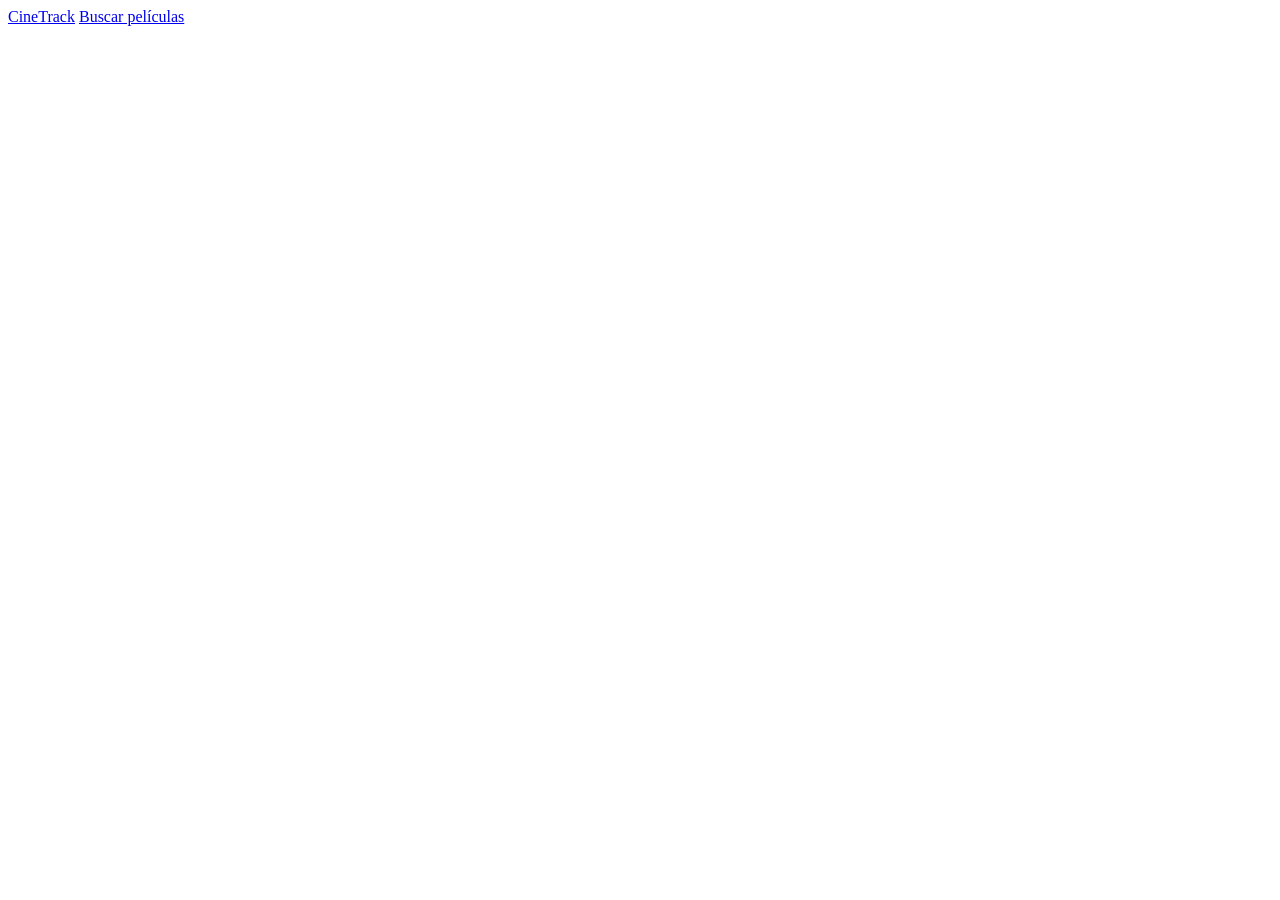
==== src/main/resources/templates/fragments/layout.html @ 7a9f5696 "feat: implement Thymeleaf frontend for auth, search and watched movies - Add ViewController serving " ====
<!DOCTYPE html>
<html lang="es" xmlns:th="http://www.thymeleaf.org">
<head th:fragment="head">
    <meta charset="UTF-8">
    <meta name="viewport" content="width=device-width, initial-scale=1.0">
    <title th:text="${title} ?: 'CineTrack'">CineTrack</title>

    <link rel="stylesheet" th:href="@{/css/style.css}">
</head>

<body>
<!-- Navbar común -->
<nav th:fragment="navbar">
    <a href="/">CineTrack</a>
    <a href="/search">Buscar películas</a>

    <div id="auth-section">
        <!-- JS rellenará aquí login/logout según token -->
    </div>
</nav>

<!-- Scripts comunes -->
<script th:fragment="api-script" th:src="@{/js/api.js}"></script>
<script th:fragment="app-script" th:src="@{/js/app.js}"></script>
</body>
</html>
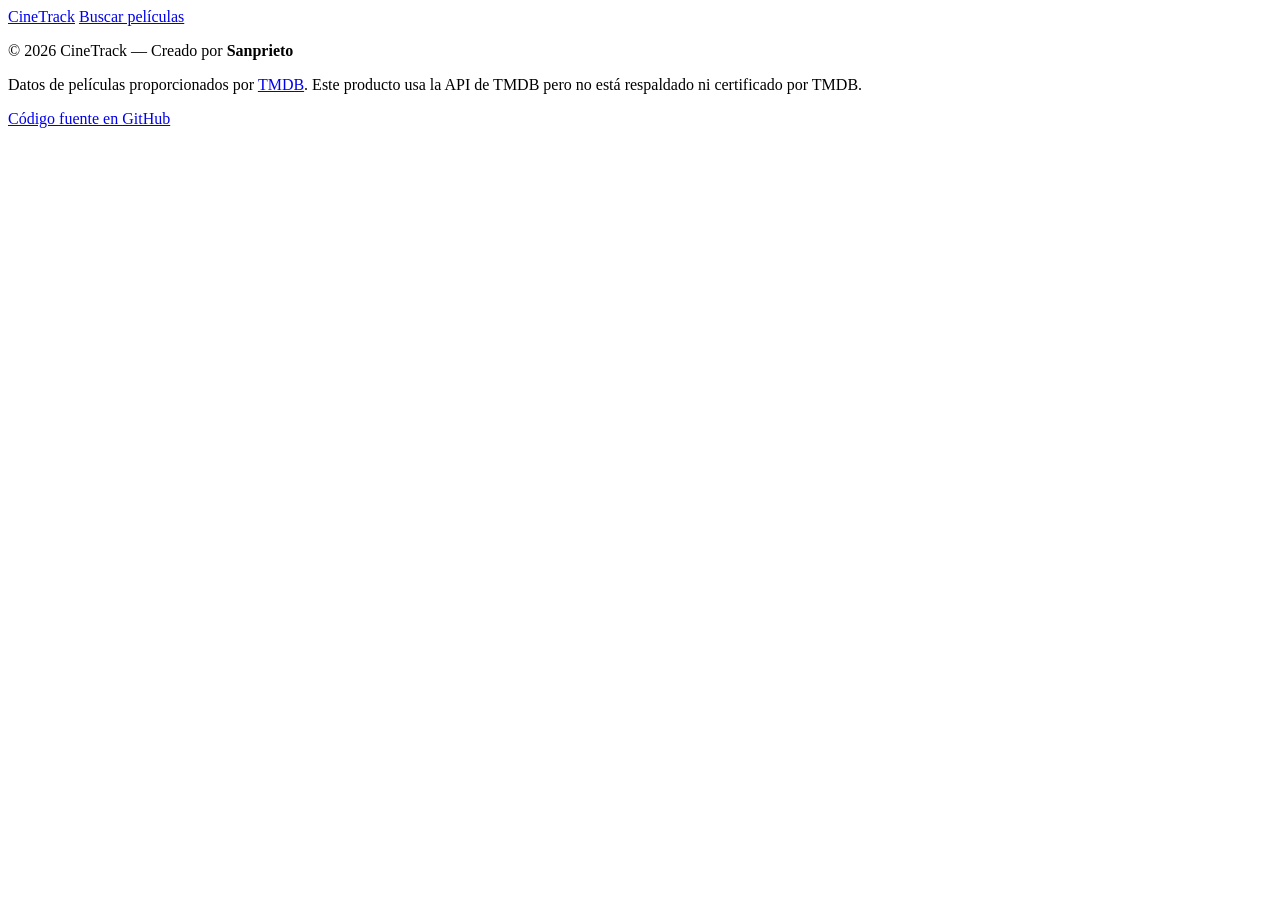
==== commit eec2f3ba: "feat: complete visual redesign across all pages with TMDB-driven backdrops - Add reusable inline SVG" ====
--- a/src/main/resources/templates/fragments/layout.html
+++ b/src/main/resources/templates/fragments/layout.html
@@ -6,9 +6,39 @@
     <title th:text="${title} ?: 'CineTrack'">CineTrack</title>
 
     <link rel="stylesheet" th:href="@{/css/style.css}">
+    <link rel="stylesheet"
+          href="https://fonts.googleapis.com/css2?family=Inter:wght@400;500;600&family=Space+Grotesk:wght@500;600;700&display=swap">
+    <link rel="icon" type="image/png" sizes="32x32" th:href="@{/images/cinetrack-icon-32.png}">
+    <link rel="icon" type="image/png" sizes="16x16" th:href="@{/images/cinetrack-icon-16.png}">
+    <link rel="apple-touch-icon" sizes="180x180" th:href="@{/images/cinetrack-icon-180.png}">
 </head>
 
 <body>
+<!-- Icon sprite -->
+<svg th:fragment="icon-sprite" style="display: none;">
+    <symbol id="icon-search" viewBox="0 0 24 24" fill="none" stroke="currentColor" stroke-width="2"
+            stroke-linecap="round" stroke-linejoin="round">
+        <circle cx="11" cy="11" r="7"></circle>
+        <line x1="21" y1="21" x2="16.65" y2="16.65"></line>
+    </symbol>
+
+    <symbol id="icon-stamp" viewBox="0 0 24 24" fill="none" stroke="currentColor" stroke-width="2"
+            stroke-linecap="round" stroke-linejoin="round">
+        <rect x="3" y="3" width="18" height="18" rx="4"></rect>
+        <polyline points="7 12 10 15 17 8"></polyline>
+    </symbol>
+
+    <symbol id="icon-list" viewBox="0 0 24 24" fill="none" stroke="currentColor" stroke-width="2" stroke-linecap="round"
+            stroke-linejoin="round">
+        <line x1="8" y1="6" x2="21" y2="6"></line>
+        <line x1="8" y1="12" x2="21" y2="12"></line>
+        <line x1="8" y1="18" x2="21" y2="18"></line>
+        <line x1="3" y1="6" x2="3.01" y2="6"></line>
+        <line x1="3" y1="12" x2="3.01" y2="12"></line>
+        <line x1="3" y1="18" x2="3.01" y2="18"></line>
+    </symbol>
+</svg>
+
 <!-- Navbar común -->
 <nav th:fragment="navbar">
     <a href="/">CineTrack</a>
@@ -19,6 +49,21 @@
     </div>
 </nav>
 
+<!-- Footer común -->
+<footer th:fragment="footer">
+    <div class="footer-content">
+        <p>&copy; 2026 CineTrack — Creado por <strong>Sanprieto</strong></p>
+        <p class="footer-attribution">
+            Datos de películas proporcionados por
+            <a href="https://www.themoviedb.org/" target="_blank" rel="noopener">TMDB</a>.
+            Este producto usa la API de TMDB pero no está respaldado ni certificado por TMDB.
+        </p>
+        <div class="footer-links">
+            <a href="https://github.com/Karlete/CineTrack" target="_blank" rel="noopener">Código fuente en GitHub</a>
+        </div>
+    </div>
+</footer>
+
 <!-- Scripts comunes -->
 <script th:fragment="api-script" th:src="@{/js/api.js}"></script>
 <script th:fragment="app-script" th:src="@{/js/app.js}"></script>
